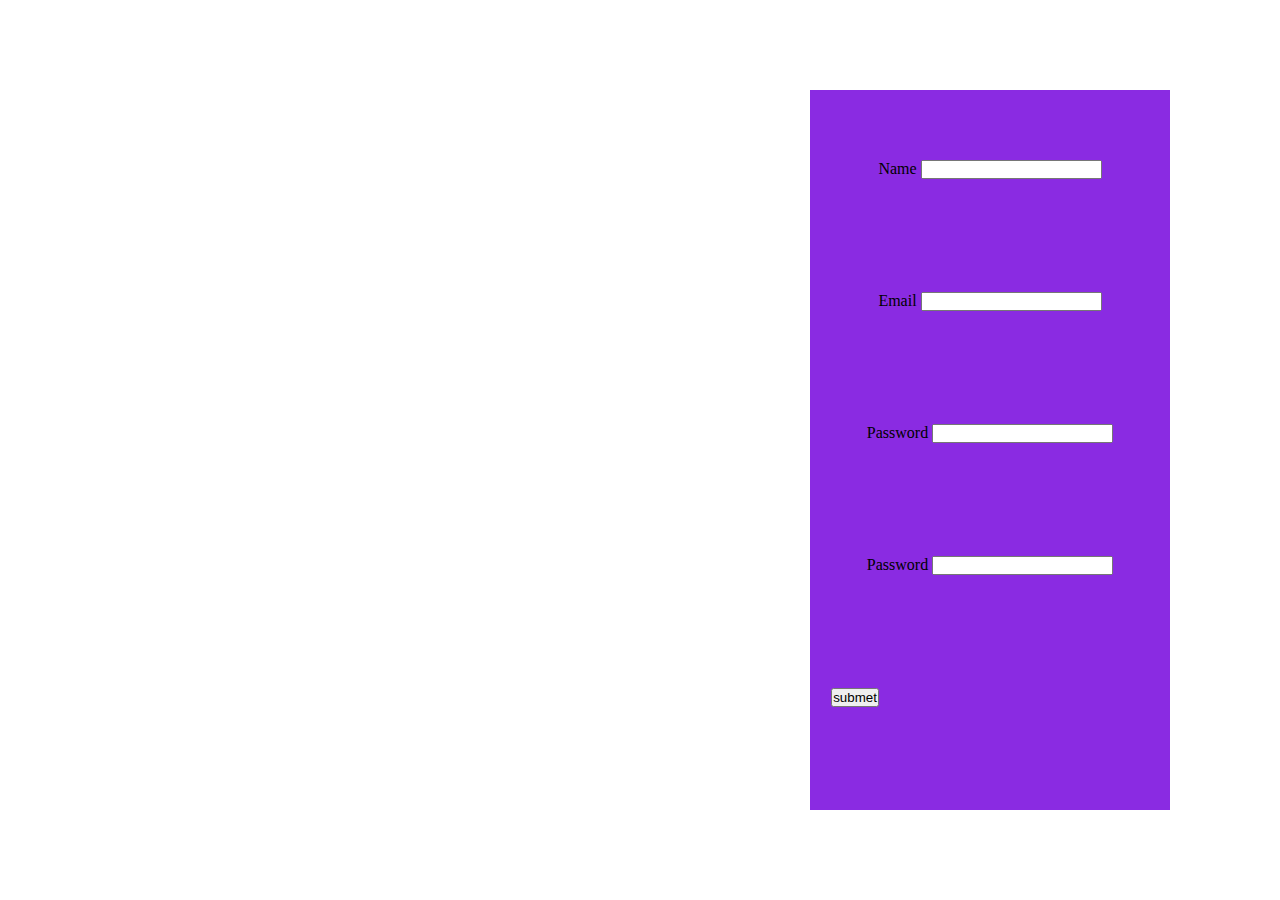
==== index.html @ 5423ca9a "added the html file and some of the css" ====
<!DOCTYPE html>
<html lang="en">
<head>
    <meta charset="UTF-8">
    <meta http-equiv="X-UA-Compatible" content="IE=edge">
    <meta name="viewport" content="width=device-width, initial-scale=1.0">
    <title>validation form</title>
    <link rel="stylesheet" href="style.css">
</head>
<body>
    <form action="">
        <div id="nameContener" class="conten">
            <label for="">Name</label>
            <input type="text">
        </div>
        <div id="emailContener" class="conten">
            <label for="">Email</label>
            <input type="email">
        </div>
        <div id="passwordContener" class="conten">
            <label for="">Password</label>
            <input type="password">
        </div>
        <div id="passwordContener2" class="conten">
            <label for="">Password</label>
            <input type="password">
        </div>
        <div id="submet" class="conten">
            <button>submet</button>
        </div>
    </form>

    
</body>
</html>
---- style.css ----
*{
    padding: 0px;
    margin: 0px;
    box-sizing: border-box;
}
form{
    height: 80vh;
    width: 40vh;
    background-color: blueviolet;
    display: flex;
    text-align: center;
    justify-content: space-between;
    display: block;
    align-items: center;
    margin-top: 10vh;
    margin-left: 90vh;
    padding-top: 40px;
    position: relative;
}
.conten{
    height: 15%;
    margin-top: 30px;
    padding-left: 10px;
    padding-right: 10px;
}
#submet{
    height: 50px;
    width: 90px;
}
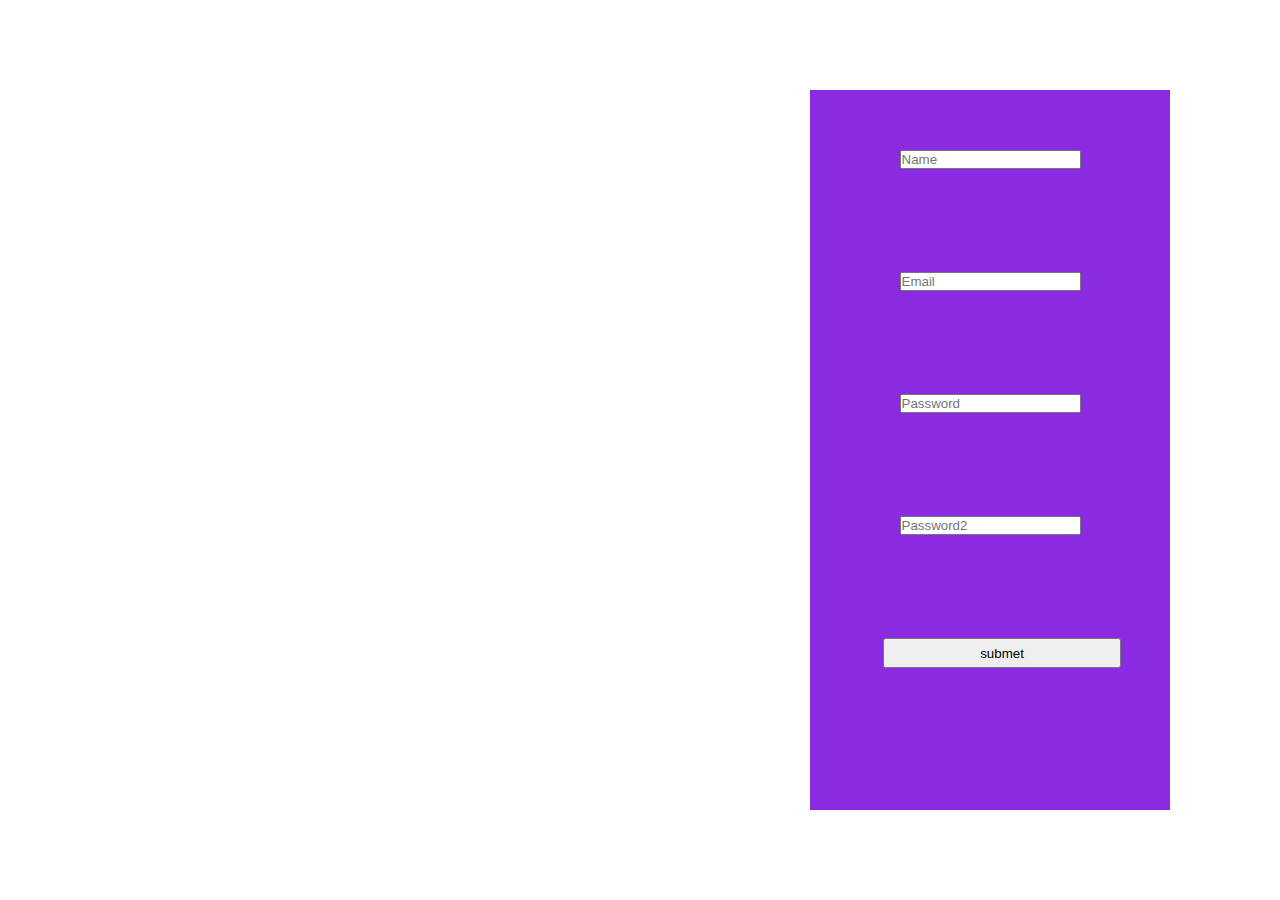
==== commit 4fc068ee: "finishing the style sheet" ====
--- a/index.html
+++ b/index.html
@@ -10,20 +10,24 @@
 <body>
     <form action="">
         <div id="nameContener" class="conten">
-            <label for="">Name</label>
-            <input type="text">
+            <label for="username" ></label>
+            <input type="text"  placeholder="Name">
+            <h3 id"nameEro"></h3>
         </div>
         <div id="emailContener" class="conten">
-            <label for="">Email</label>
-            <input type="email">
+            <label for=""></label>
+            <input type="email" placeholder="Email">
+            <h3 id"emailEro"></h3>
         </div>
         <div id="passwordContener" class="conten">
-            <label for="">Password</label>
-            <input type="password">
+            <label for=""></label>
+            <input type="password" placeholder="Password">
+            <h3 id"passEro"></h3>
         </div>
         <div id="passwordContener2" class="conten">
-            <label for="">Password</label>
-            <input type="password">
+            <label for=""></label>
+            <input type="password" placeholder="Password2">
+            <h3 id"pass-Ero"></h3>
         </div>
         <div id="submet" class="conten">
             <button>submet</button>
--- a/style.css
+++ b/style.css
@@ -19,11 +19,23 @@
 }
 .conten{
     height: 15%;
-    margin-top: 30px;
+    margin-top: 20px;
     padding-left: 10px;
     padding-right: 10px;
+    text-align: center;
 }
+
 #submet{
-    height: 50px;
-    width: 90px;
-}+    height: 70px;
+    width: 100%;
+    position: absolute;
+    margin-left: 5%;
+    margin-bottom: 30px;
+
+}
+button{
+    height: 30px;
+    width: 70%;
+    margin-right: 12px;
+    cursor: pointer;
+}
